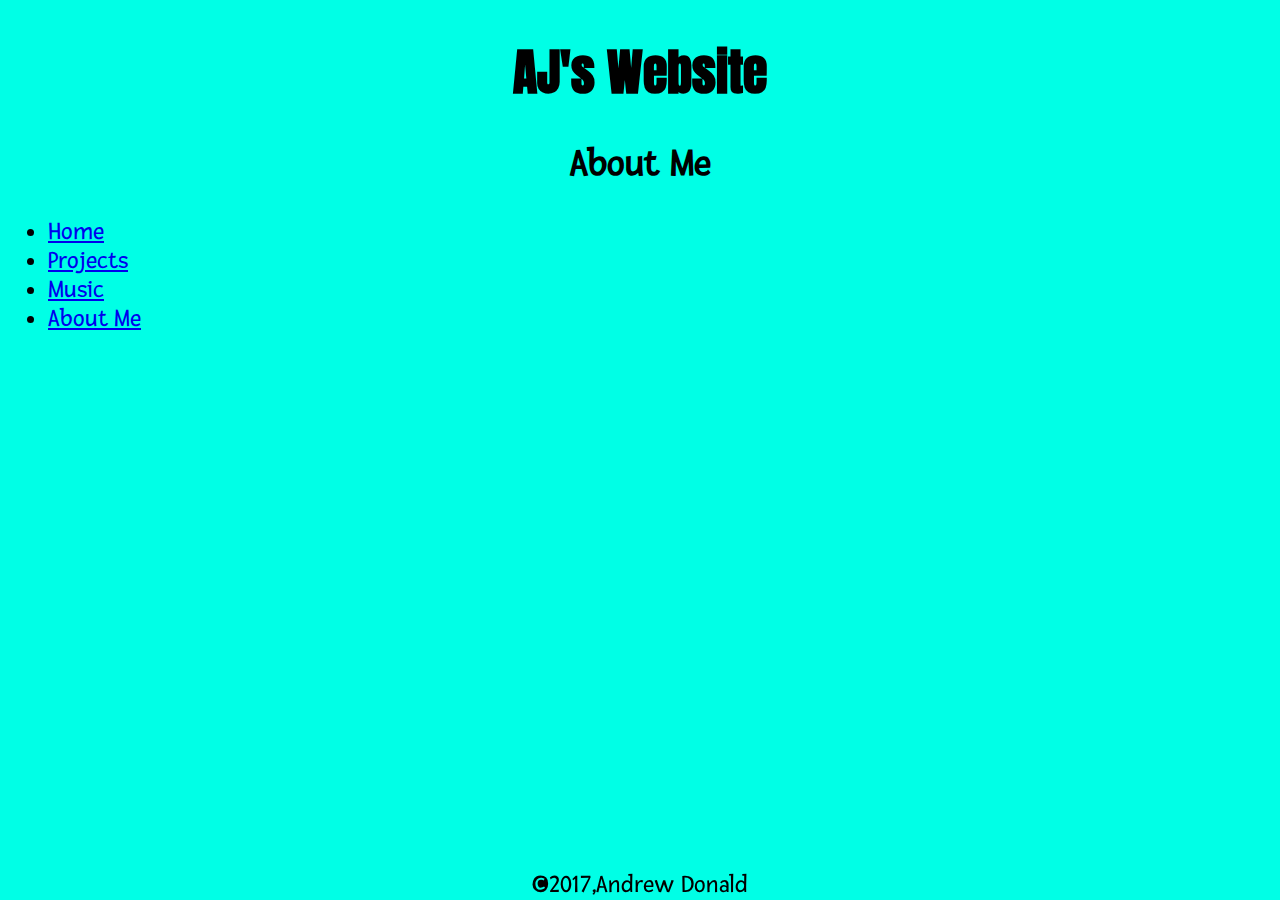
==== about.html @ 80d78a18 "Added styles and about page" ====
<!doctype html>
<html>

<head>
  <title>
    AJ's Website
  </title>
  <link href="styles/styles.css" rel="stylesheet">
  <link href="https://fonts.googleapis.com/css?family=Fresca" rel="stylesheet">
  <link href="https://fonts.googleapis.com/css?family=Anton" rel="stylesheet">
  <meta charset="utf-8">
  <style>
    body{
      background-color: #00FFE6

    }
  </style>
</head>

<body>
  <header>
    <h1 class="a">AJ's Website</h1>
    <h2 style="text-align:center">About Me</h2>
  </header>
  <nav>
    <ul>
      <li><a href="index.html">Home</a></li>
      <li><a href="project.html">Projects</a></li>
      <li><a href="music.html">Music</a></li>
      <li><a href="about.html">About Me</a></li>
    </ul>
  </nav>
  <main>


  </main>
  <footer>&copy2017,Andrew Donald</footer>
</body>

</html>
---- styles/styles.css ----
body {
  font-family: 'Fresca', sans-serif;
  font-size: 25px;
}

.a {
font-family: 'Anton', sans-serif;
text-align: center;
}

footer {
  position: fixed;bottom: 0;left: 0;right: 0;height: 30px;
  text-align: center;


}
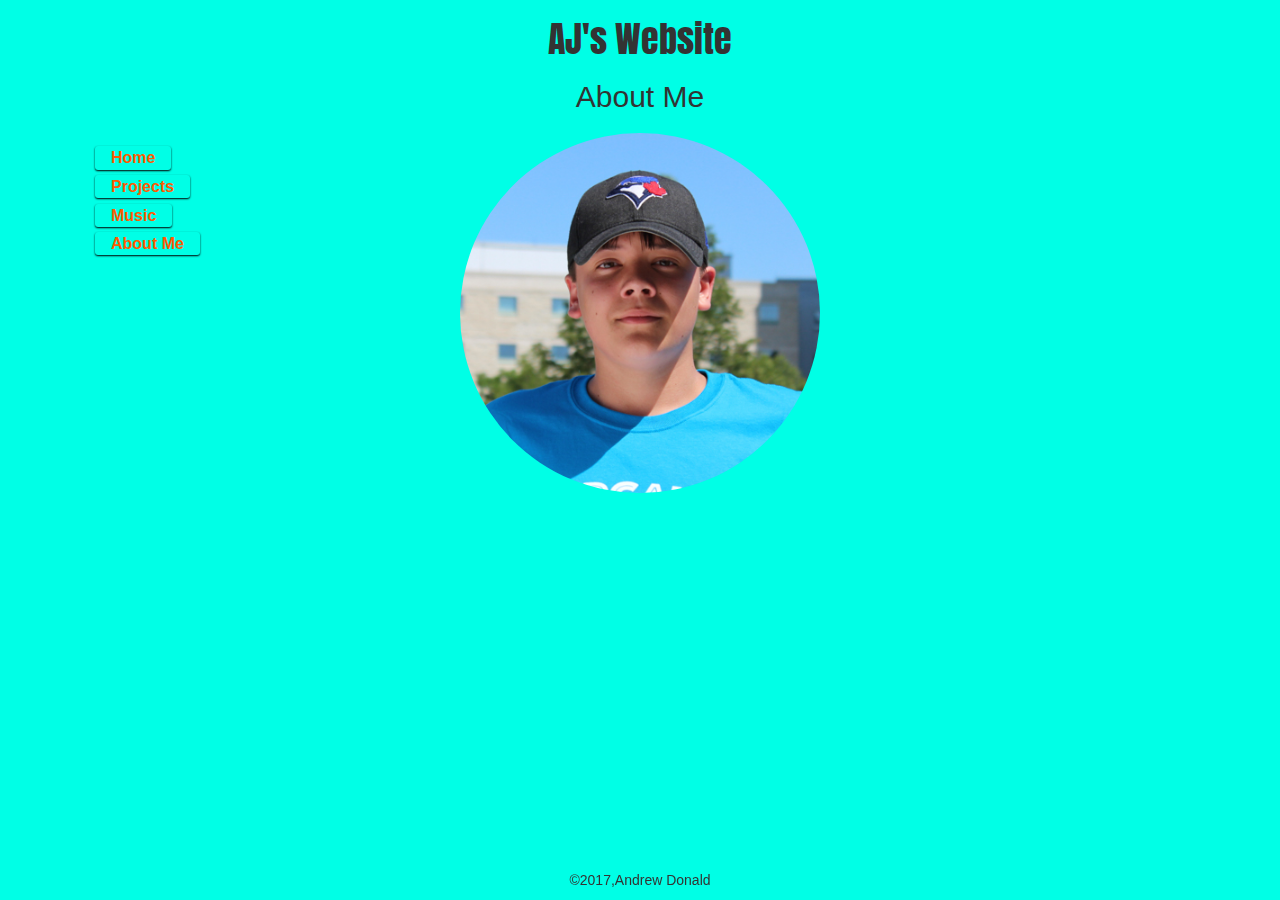
==== commit 0d23a2f2: "Added Img and tables and side nav bar" ====
--- a/about.html
+++ b/about.html
@@ -8,11 +8,11 @@
   <link href="styles/styles.css" rel="stylesheet">
   <link href="https://fonts.googleapis.com/css?family=Fresca" rel="stylesheet">
   <link href="https://fonts.googleapis.com/css?family=Anton" rel="stylesheet">
-  <meta charset="utf-8">
+  <!-- Latest compiled and minified CSS -->
+  <link rel="stylesheet" href="https://maxcdn.bootstrapcdn.com/bootstrap/3.3.7/css/bootstrap.min.css" <meta charset="utf-8">
   <style>
-    body{
+    body {
       background-color: #00FFE6
-
     }
   </style>
 </head>
@@ -22,17 +22,29 @@
     <h1 class="a">AJ's Website</h1>
     <h2 style="text-align:center">About Me</h2>
   </header>
-  <nav>
-    <ul>
-      <li><a href="index.html">Home</a></li>
-      <li><a href="project.html">Projects</a></li>
-      <li><a href="music.html">Music</a></li>
-      <li><a href="about.html">About Me</a></li>
-    </ul>
-  </nav>
-  <main>
+  <main class="container">
+    <div class="row">
+      <div class="col-md-4">
+        <nav>
+          <div id="navbar">
+            <div class="col-md-4">
+              <ul>
+                <li><a href="index.html" class="b">Home</a></li>
+                <li><a href="project.html" class="b">Projects</a></li>
+                <li><a href="music.html" class="b">Music</a></li>
+                <li><a href="about.html" class="b">About Me</a></li>
+              </ul>
+            </div>
+          </div>
+        </nav>
+      </div>
+      <div class="col-md-4">
+        <img class="img-circle img-responsive" src="images/adonald.jpg" alt="Andrew Donald">
+      </div>
+      <div class="col-md-4">
 
-
+      </div>
+    </div>
   </main>
   <footer>&copy2017,Andrew Donald</footer>
 </body>
--- a/styles/styles.css
+++ b/styles/styles.css
@@ -1,6 +1,7 @@
 body {
   font-family: 'Fresca', sans-serif;
   font-size: 25px;
+  margin: 0;
 }
 
 .a {
@@ -11,6 +12,78 @@
 footer {
   position: fixed;bottom: 0;left: 0;right: 0;height: 30px;
   text-align: center;
+}
+.b{
+  color: #FF5A00
+  
+}
 
 
+
+
+a{
+  color: #0a689b;
+
+	font-size: 16px;
+
+	padding: 8px;
+
+	background-color: #0acbf2;
+
+	border-radius: 3px;
+
+	text-decoration: none;
+
+	box-shadow: 0 1px 2px #000;
+
+	font-weight: bold;
+
 }
+a:hover{
+
+
+	font-size: 16px;
+
+	padding: 6px;
+
+	background-color: #0a689b;
+
+	border-radius: 3px;
+
+	text-decoration: none;
+
+	box-shadow: 0 1px 2px #000;
+
+	font-weight: bold;
+
+}
+
+main{
+  color: #FF5A00;
+  font-size: 20px;
+  padding: 10px;
+}
+.img-circle {
+  border-radius: 50%
+
+}
+
+
+
+
+
+#navbar ul {
+   margin: 0;
+   padding: 10px;
+   cellspacing: 0;
+   cellpadding: 0;
+   border: 0;
+   list-style-type: none;
+   position:relative;
+   width:1000px;
+   height:auto;
+   }
+#navbar ul li a {
+   text-decoration: none;
+   padding: .2em 1em;
+   }
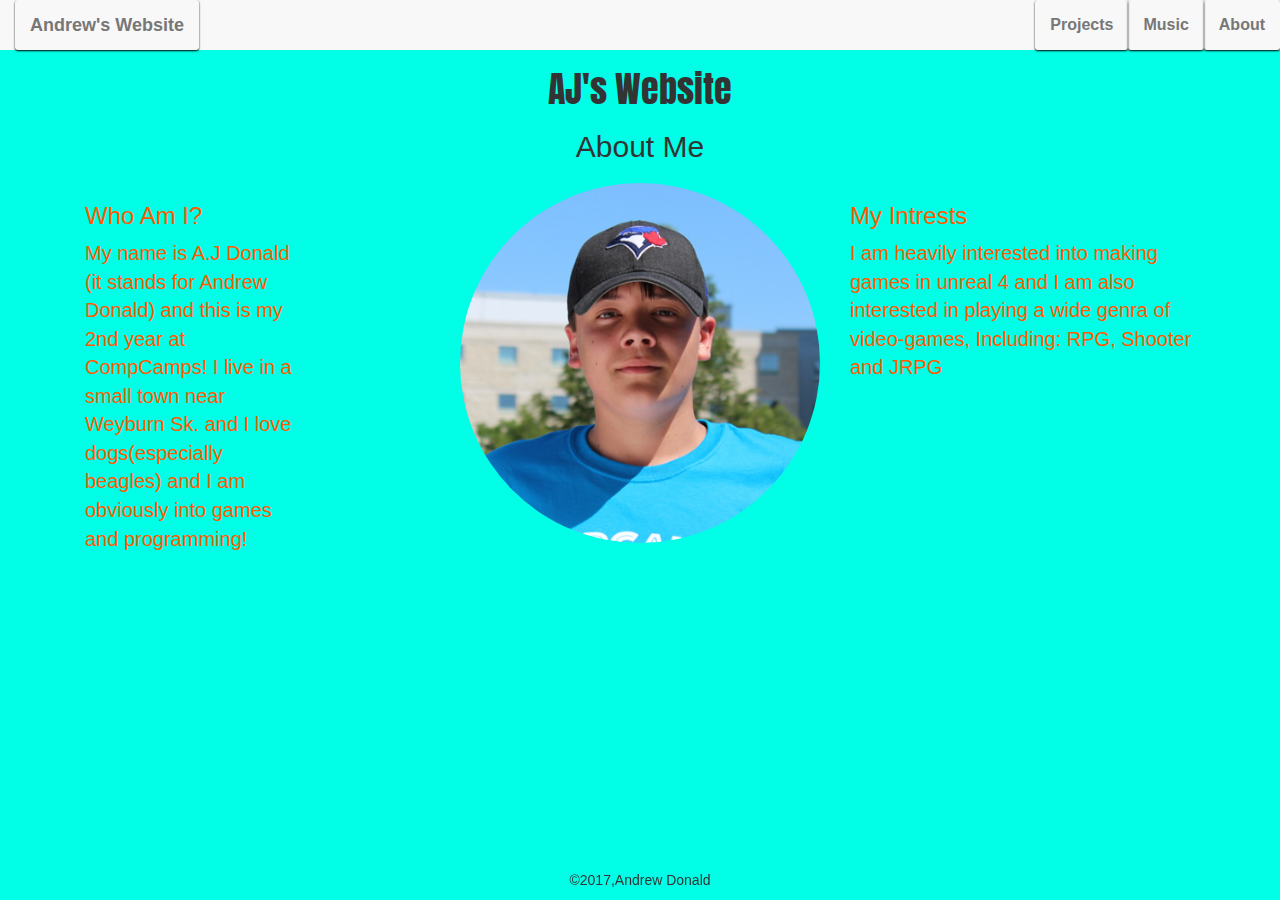
==== commit ed2ebce2: "Added pics to project centered music added words to all pages." ====
--- a/about.html
+++ b/about.html
@@ -18,6 +18,22 @@
 </head>
 
 <body>
+  <nav class="navber navbar-default">
+    <div class="container-fluid">
+      <div class="navbar-header">
+        <a class="navbar-brand" href="index.html">
+        Andrew's Website
+      </a>
+      </div>
+      <ul class="nav navbar-nav navbar-right">
+        <li><a href="project.html">Projects</a></li>
+        <li><a href="music.html">Music</a></li>
+        <li><a href="about.html">About</a></li>
+
+
+      </ul>
+    </div>
+  </nav>
   <header>
     <h1 class="a">AJ's Website</h1>
     <h2 style="text-align:center">About Me</h2>
@@ -25,24 +41,22 @@
   <main class="container">
     <div class="row">
       <div class="col-md-4">
-        <nav>
-          <div id="navbar">
-            <div class="col-md-4">
-              <ul>
-                <li><a href="index.html" class="b">Home</a></li>
-                <li><a href="project.html" class="b">Projects</a></li>
-                <li><a href="music.html" class="b">Music</a></li>
-                <li><a href="about.html" class="b">About Me</a></li>
-              </ul>
-            </div>
+
+        <div>
+          <div class="col-md-8">
+            <h3>Who Am I?</h3>
+            <p>My name is A.J Donald (it stands for Andrew Donald) and this is my 2nd year at CompCamps! I live in a small town near Weyburn Sk. and I love dogs(especially beagles) and I am obviously into games and programming!</p>
           </div>
-        </nav>
+        </div>
+
       </div>
+
       <div class="col-md-4">
         <img class="img-circle img-responsive" src="images/adonald.jpg" alt="Andrew Donald">
       </div>
       <div class="col-md-4">
-
+        <h3>My Intrests</h3>
+        <p>I am heavily interested into making games in unreal 4 and I am also interested in playing a wide genra of video-games, Including: RPG, Shooter and JRPG</p>
       </div>
     </div>
   </main>
--- a/styles/styles.css
+++ b/styles/styles.css
@@ -5,85 +5,67 @@
 }
 
 .a {
-font-family: 'Anton', sans-serif;
-text-align: center;
+  font-family: 'Anton', sans-serif;
+  text-align: center;
 }
 
 footer {
-  position: fixed;bottom: 0;left: 0;right: 0;height: 30px;
+  position: fixed;
+  bottom: 0;
+  left: 0;
+  right: 0;
+  height: 30px;
   text-align: center;
 }
-.b{
+
+.b {
   color: #FF5A00
-  
 }
 
-
-
-
-a{
-  color: #0a689b;
-
-	font-size: 16px;
-
-	padding: 8px;
-
-	background-color: #0acbf2;
-
-	border-radius: 3px;
-
-	text-decoration: none;
-
-	box-shadow: 0 1px 2px #000;
-
-	font-weight: bold;
-
-}
-a:hover{
-
-
-	font-size: 16px;
-
-	padding: 6px;
-
-	background-color: #0a689b;
-
-	border-radius: 3px;
-
-	text-decoration: none;
-
-	box-shadow: 0 1px 2px #000;
-
-	font-weight: bold;
-
+.ma {
+  text-align: center;
+  margin: auto;
+  font-size: 30px;
 }
 
-main{
+.p {
+  text-align: center;
+  margin: auto;
+  font-size: 25px;
+}
+
+.h {
+  text-align: center;
+  margin: auto;
+}
+
+a {
+  color: #0a689b;
+  font-size: 16px;
+  padding: 8px;
+  background-color: #0acbf2;
+  border-radius: 3px;
+  text-decoration: none;
+  box-shadow: 0 1px 2px #000;
+  font-weight: bold;
+}
+
+a:hover {
+  font-size: 16px;
+  padding: 6px;
+  background-color: #0a689b;
+  border-radius: 3px;
+  text-decoration: none;
+  box-shadow: 0 1px 2px #000;
+  font-weight: bold;
+}
+
+main {
   color: #FF5A00;
   font-size: 20px;
   padding: 10px;
 }
+
 .img-circle {
   border-radius: 50%
-
 }
-
-
-
-
-
-#navbar ul {
-   margin: 0;
-   padding: 10px;
-   cellspacing: 0;
-   cellpadding: 0;
-   border: 0;
-   list-style-type: none;
-   position:relative;
-   width:1000px;
-   height:auto;
-   }
-#navbar ul li a {
-   text-decoration: none;
-   padding: .2em 1em;
-   }
